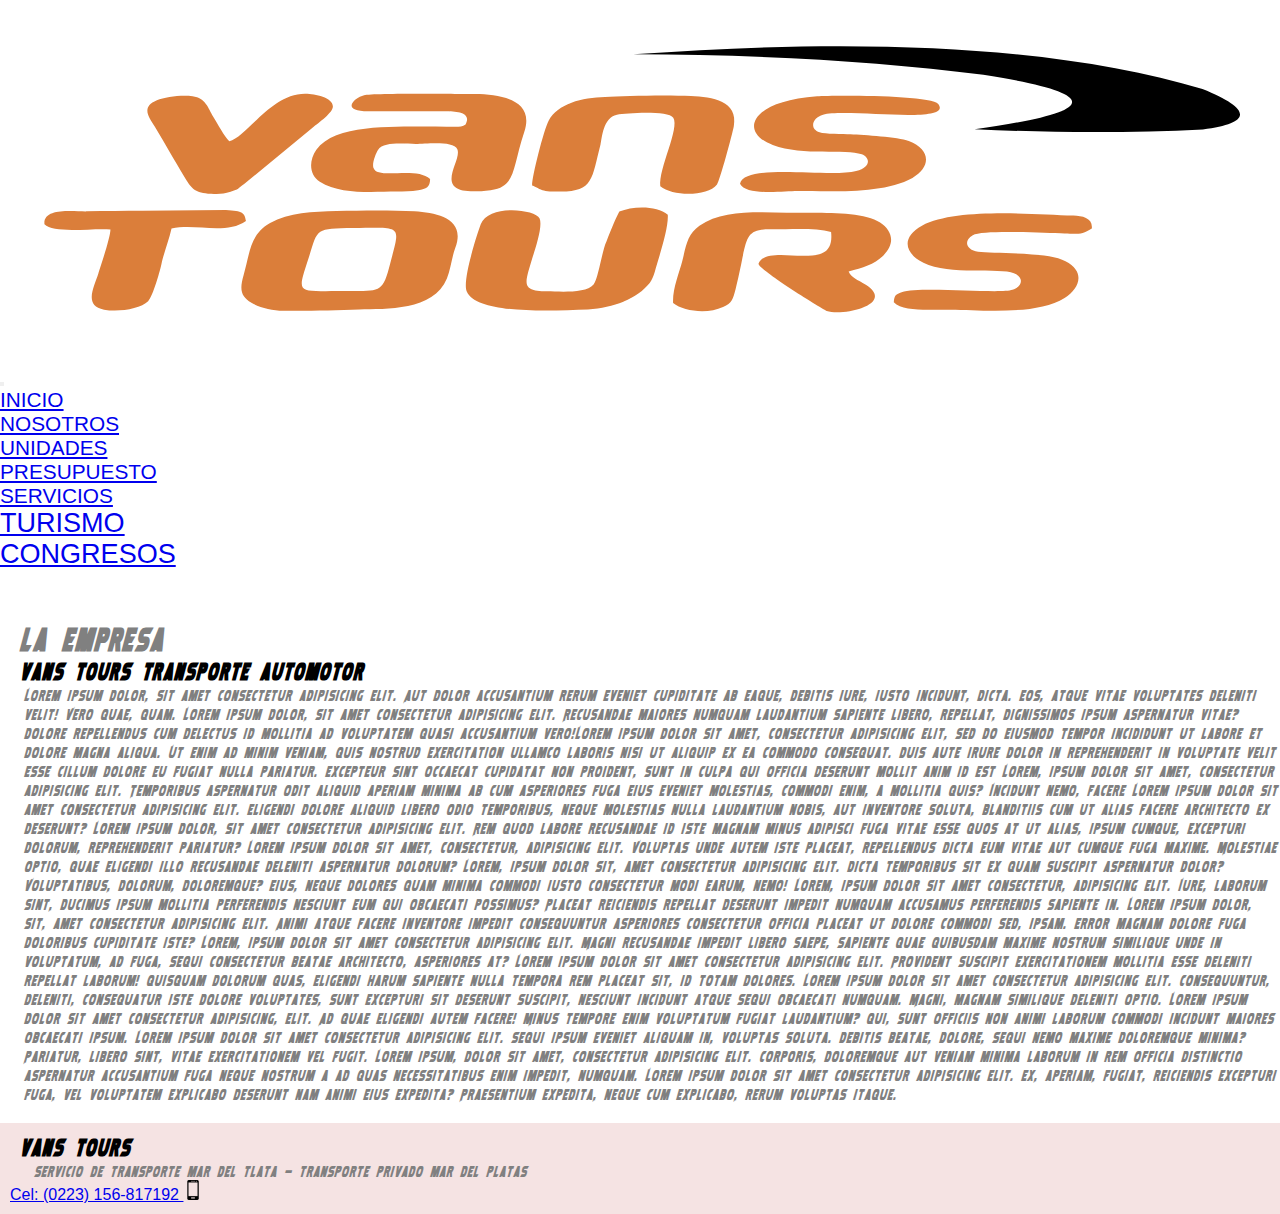
==== nosotros.html @ c0dd28d4 "agregue todos los archivos" ====
<!doctype html>
<html lang="en">

<head>
    <!-- Required meta tags -->
    <meta charset="utf-8">
    <meta name="viewport" content="width=device-width, initial-scale=1">
    <meta name="description" content="pagina de vans tours donde explicamos un poco de nosotros y de como surgio la empresa">
    <meta name="keywords" content="nosotros, empresa, surgio">

    <!-- Bootstrap CSS -->
    <link href="https://cdn.jsdelivr.net/npm/bootstrap@5.0.0/dist/css/bootstrap.min.css" rel="stylesheet"
        integrity="sha384-wEmeIV1mKuiNpC+IOBjI7aAzPcEZeedi5yW5f2yOq55WWLwNGmvvx4Um1vskeMj0" crossorigin="anonymous">
    <link rel="stylesheet" href="css/pruebacss.css">
    <title>Nosotros Vans Tours</title>
</head>

<body>
    <nav class="navbar navbar-expand-lg navbar-light bg-light">
        <div class="container-fluid">
            <a class="navbar-brand" href="index.html">
                <img src="img/vanstour2.svg" alt="" class="w-75">
            </a>
            <div class="navbar__right">
                <button class="navbar-toggler" type="button" data-bs-toggle="collapse"
                    data-bs-target="#navbarSupportedContent" aria-controls="navbarSupportedContent"
                    aria-expanded="false" aria-label="Toggle navigation">
                    <span class="navbar-toggler-icon"></span>
                </button>
                <div class="collapse navbar-collapse" id="navbarSupportedContent">
                    <ul class="navbar-nav me-auto mb-2 mb-lg-0">
                        <li class="nav-item">
                            <a class="nav-link active" aria-current="page" href="index.html">INICIO</a>
                        </li>
                        <li class="nav-item">
                            <a class="nav-link" href="nosotros.html">NOSOTROS</a>
                        </li>
                        <li class="nav-item">
                            <a class="nav-link" href="unidades.html">UNIDADES</a>
                        </li>
                        <li class="nav-item">
                            <a class="nav-link" href="presupuesto.html">PRESUPUESTO</a>
                        </li>
                        <li class="nav-item dropdown">
                            <a class="nav-link dropdown-toggle" href="servicios.html" id="navbarDropdown"
                                role="button" data-bs-toggle="dropdown" aria-expanded="false">
                                SERVICIOS
                            </a>
                            <ul class="dropdown-menu" aria-labelledby="navbarDropdown">
                                <li><a class="dropdown-item" href="servicios.html">TURISMO</a></li>
                                <li><a class="dropdown-item" href="servicios.html">CONGRESOS</a></li>
                </div>
                </ul>
                </li>
                </ul>
            </div>
        </div>
    </nav>
    <h1>la empresa</h1>
    <h2>vans tours transporte automotor</h2>
    <p>Lorem ipsum dolor, sit amet consectetur adipisicing elit. Aut dolor accusantium rerum eveniet cupiditate ab
        eaque, debitis iure, iusto incidunt, dicta. Eos, atque vitae voluptates deleniti velit! Vero quae, quam. Lorem
        ipsum dolor, sit amet consectetur adipisicing elit. Recusandae maiores numquam laudantium sapiente libero,
        repellat, dignissimos ipsum aspernatur vitae? Dolore repellendus cum delectus id mollitia ad voluptatem quasi
        accusantium vero!Lorem ipsum dolor sit amet, consectetur adipisicing elit, sed do eiusmod
        tempor incididunt ut labore et dolore magna aliqua. Ut enim ad minim veniam,
        quis nostrud exercitation ullamco laboris nisi ut aliquip ex ea commodo
        consequat. Duis aute irure dolor in reprehenderit in voluptate velit esse
        cillum dolore eu fugiat nulla pariatur. Excepteur sint occaecat cupidatat non
        proident, sunt in culpa qui officia deserunt mollit anim id est Lorem, ipsum dolor sit amet, consectetur
        adipisicing elit. Temporibus aspernatur odit aliquid aperiam minima ab cum asperiores fuga eius eveniet
        molestias, commodi enim, a mollitia quis? Incidunt nemo, facere Lorem ipsum dolor sit amet consectetur
        adipisicing elit. Eligendi dolore aliquid libero odio temporibus, neque molestias nulla laudantium nobis, aut
        inventore soluta, blanditiis cum ut alias facere architecto ex deserunt? Lorem ipsum dolor, sit amet consectetur
        adipisicing elit. Rem quod labore recusandae id iste magnam minus adipisci fuga vitae esse quos at ut alias,
        ipsum cumque, excepturi dolorum, reprehenderit pariatur? Lorem ipsum dolor sit amet, consectetur, adipisicing
        elit. Voluptas unde autem iste placeat, repellendus dicta eum vitae aut cumque fuga maxime. Molestiae optio,
        quae eligendi illo recusandae deleniti aspernatur dolorum? Lorem, ipsum dolor sit, amet consectetur adipisicing
        elit. Dicta temporibus sit ex quam suscipit aspernatur dolor? Voluptatibus, dolorum, doloremque? Eius, neque
        dolores quam minima commodi iusto consectetur modi earum, nemo! Lorem, ipsum dolor sit amet consectetur,
        adipisicing elit. Iure, laborum sint, ducimus ipsum mollitia perferendis nesciunt eum qui obcaecati possimus?
        Placeat reiciendis repellat deserunt impedit numquam accusamus perferendis sapiente in. Lorem ipsum dolor, sit,
        amet consectetur adipisicing elit. Animi atque facere inventore impedit consequuntur asperiores consectetur
        officia placeat ut dolore commodi sed, ipsam. Error magnam dolore fuga doloribus cupiditate iste? Lorem, ipsum
        dolor sit amet consectetur adipisicing elit. Magni recusandae impedit libero saepe, sapiente quae quibusdam
        maxime nostrum similique unde in voluptatum, ad fuga, sequi consectetur beatae architecto, asperiores at? Lorem
        ipsum dolor sit amet consectetur adipisicing elit. Provident suscipit exercitationem mollitia esse deleniti
        repellat laborum! Quisquam dolorum quas, eligendi harum sapiente nulla tempora rem placeat sit, id totam
        dolores. Lorem ipsum dolor sit amet consectetur adipisicing elit. Consequuntur, deleniti, consequatur iste
        dolore voluptates, sunt excepturi sit deserunt suscipit, nesciunt incidunt atque sequi obcaecati numquam. Magni,
        magnam similique deleniti optio. Lorem ipsum dolor sit amet consectetur adipisicing, elit. Ad quae eligendi
        autem facere! Minus tempore enim voluptatum fugiat laudantium? Qui, sunt officiis non animi laborum commodi
        incidunt maiores obcaecati ipsum. Lorem ipsum dolor sit amet consectetur adipisicing elit. Sequi ipsum eveniet
        aliquam in, voluptas soluta. Debitis beatae, dolore, sequi nemo maxime doloremque minima? Pariatur, libero sint,
        vitae exercitationem vel fugit. Lorem ipsum, dolor sit amet, consectetur adipisicing elit. Corporis, doloremque
        aut veniam minima laborum in rem officia distinctio aspernatur accusantium fuga neque nostrum a ad quas
        necessitatibus enim impedit, numquam. Lorem ipsum dolor sit amet consectetur adipisicing elit. Ex, aperiam,
        fugiat, reiciendis excepturi fuga, vel voluptatem explicabo deserunt nam animi eius expedita? Praesentium
        expedita, neque cum explicabo, rerum voluptas itaque. </p>

    <footer>
        <h4>vans tours</h4>
        <p>servicio de transporte mar del tlata – transporte privado mar del platas</p>
        <!-- <p>Cel: (0223) 156-817192</p>  -->
        <li>
            <a href="tel:+54 9 223 681-7192">Cel: (0223) 156-817192
                <img src="img/cel.png" width="20px" alt=""></a>
        </li>
    </footer>

    <!-- Optional JavaScript; choose one of the two! -->

    <!-- Option 1: Bootstrap Bundle with Popper -->
    <script src="https://cdn.jsdelivr.net/npm/bootstrap@5.0.0/dist/js/bootstrap.bundle.min.js"
        integrity="sha384-p34f1UUtsS3wqzfto5wAAmdvj+osOnFyQFpp4Ua3gs/ZVWx6oOypYoCJhGGScy+8" crossorigin="anonymous">
    </script>

    <!-- Option 2: Separate Popper and Bootstrap JS -->
    <!--
    <script src="https://cdn.jsdelivr.net/npm/@popperjs/core@2.9.2/dist/umd/popper.min.js" integrity="sha384-IQsoLXl5PILFhosVNubq5LC7Qb9DXgDA9i+tQ8Zj3iwWAwPtgFTxbJ8NT4GN1R8p" crossorigin="anonymous"></script>
    <script src="https://cdn.jsdelivr.net/npm/bootstrap@5.0.0/dist/js/bootstrap.min.js" integrity="sha384-lpyLfhYuitXl2zRZ5Bn2fqnhNAKOAaM/0Kr9laMspuaMiZfGmfwRNFh8HlMy49eQ" crossorigin="anonymous"></script>
    -->
</body>

</html>
---- css/pruebacss.css ----
header a img {
  min-width: 20%; }

header nav {
  width: 33%;
  margin-right: 19.2em;
  min-width: 25%; }

main {
  background-color: #5376b8;
  margin-top: 80px; }

main h1 {
  margin-left: 20px 20px; }

@font-face {
  font-family: letra;
  src: url(../Fuente/laserRodItalic.otf); }

h1 {
  font-size: 1em; }

h2 {
  font-size: 2em; }

h3 {
  font-size: 3em; }

h4 {
  font-size: 4em; }

.facebook-icon {
  background-image: url(../img/facebook.svg);
  width: 50;
  height: 50;
  background-size: 100%;
  list-style: none; }

h1 {
  font-family: letra;
  margin-left: 20px;
  margin-top: 50px;
  font-size: 2rem;
  color: grey; }

h2 {
  font-family: letra;
  font-size: 1.5rem;
  margin-left: 20px; }

h3 {
  font-family: letra;
  font-size: 1.5rem;
  margin-left: 10px; }

h4 {
  font-family: letra;
  font-size: 1.5rem;
  margin-left: 10px; }

p {
  font-family: letra;
  font-size: 1rem;
  margin-left: 1.5rem;
  color: grey; }

main img {
  width: 215.7vh;
  width: 100%; }

main {
  padding: 10px;
  display: grid;
  grid-template-columns: 1fr;
  grid-template-rows: repeat(2, auto); }

div img {
  width: 100%; }

table {
  width: 100%; }

main.img__imagenes {
  display: grid;
  grid-template-columns: 1fr;
  grid-template-rows: repeat(6, auto);
  grid-row-gap: 30px;
  margin-top: 30px; }

@media only screen and (min-width: 700px) {
  main.img__imagenes {
    grid-template-columns: repeat(2, 1fr);
    grid-template-rows: repeat(3, auto);
    grid-gap: 10px; } }

@media only screen and (min-width: 1100px) {
  main.img__imagenes {
    grid-template-columns: repeat(3, 1fr);
    grid-template-rows: repeat(3, auto); } }

footer {
  margin: 20px 0 0 0;
  justify-content: space-between;
  align-items: center;
  background-color: #f5e3e3;
  padding: 10px 10px; }

* {
  margin: 0;
  padding: 0;
  box-sizing: border-box;
  font-family: sans-serif; }

body#index {
  background-color: #24282c; }

ul li {
  font-size: 1.3em; }

/* GRID */
/* .grid-container {
    display: grid;
    grid-template-columns: 1fr 1fr 1fr 1fr;
    grid-template-rows: 0.4fr 2.3fr 0.3fr;
    gap: 0px 0px;
    grid-template-areas:
        "header header header header"
        "main main main main"
        "footer footer footer footer";
}

.header {
    grid-area: header;
}

.main {
    grid-area: main;
}

.footer {
    grid-area: footer;
} */
/* ANIMACION BARRA DE NAVEGACION */
/* BackPulse */
@-webkit-keyframes hvr-back-pulse {
  50% {
    background-color: rgba(32, 152, 209, 0.75); } }

@keyframes hvr-back-pulse {
  50% {
    background-color: rgba(32, 152, 209, 0.75); } }

.hvr-back-pulse {
  display: inline-block;
  vertical-align: middle;
  -webkit-transform: perspective(1px) translateZ(0);
  transform: perspective(1px) translateZ(0);
  box-shadow: 0 0 1px rgba(0, 0, 0, 0);
  overflow: hidden;
  -webkit-transition-duration: 0.5s;
  transition-duration: 0.5s;
  -webkit-transition-property: color, background-color;
  transition-property: color, background-color; }

.hvr-back-pulse:hover,
.hvr-back-pulse:focus,
.hvr-back-pulse:active {
  -webkit-animation-name: hvr-back-pulse;
  animation-name: hvr-back-pulse;
  -webkit-animation-duration: 1s;
  animation-duration: 1s;
  -webkit-animation-delay: 0.5s;
  animation-delay: 0.5s;
  -webkit-animation-timing-function: linear;
  animation-timing-function: linear;
  -webkit-animation-iteration-count: infinite;
  animation-iteration-count: infinite;
  background-color: #2098D1;
  background-color: #2098d1;
  color: white; }

/* Ripple In */
@-webkit-keyframes hvr-ripple-in {
  100% {
    top: 0;
    right: 0;
    bottom: 0;
    left: 0;
    opacity: 1; } }

@keyframes hvr-ripple-in {
  100% {
    top: 0;
    right: 0;
    bottom: 0;
    left: 0;
    opacity: 1; } }

.hvr-ripple-in {
  display: inline-block;
  vertical-align: middle;
  -webkit-transform: perspective(1px) translateZ(0);
  transform: perspective(1px) translateZ(0);
  box-shadow: 0 0 1px rgba(0, 0, 0, 0);
  position: relative; }

.hvr-ripple-in:before {
  content: '';
  position: absolute;
  border: #e1e1e1 solid 4px;
  top: -12px;
  right: -12px;
  bottom: -12px;
  left: -12px;
  opacity: 0;
  -webkit-animation-duration: 1s;
  animation-duration: 1s; }

.hvr-ripple-in:hover:before,
.hvr-ripple-in:focus:before,
.hvr-ripple-in:active:before {
  -webkit-animation-name: hvr-ripple-in;
  animation-name: hvr-ripple-in; }

/* Underline From Left */
.hvr-underline-from-left {
  display: inline-block;
  vertical-align: middle;
  -webkit-transform: perspective(1px) translateZ(0);
  transform: perspective(1px) translateZ(0);
  box-shadow: 0 0 1px rgba(0, 0, 0, 0);
  position: relative;
  overflow: hidden; }

.hvr-underline-from-left:before {
  content: "";
  position: absolute;
  z-index: -1;
  left: 0;
  right: 100%;
  bottom: 0;
  background: #e49e07;
  height: 4px;
  -webkit-transition-property: right;
  transition-property: right;
  -webkit-transition-duration: 0.3s;
  transition-duration: 0.3s;
  -webkit-transition-timing-function: ease-out;
  transition-timing-function: ease-out; }

.hvr-underline-from-left:hover:before,
.hvr-underline-from-left:focus:before,
.hvr-underline-from-left:active:before {
  right: 0; }

/* ESTILO MENU CON SUBMENU */
/* header {
    display: flex;
    flex-direction: row;
    justify-content: space-between;
    margin: 10px 0;
    background-color: dimgrey;
    height: 10vh;
}

header img {
    margin-left: 5px;
}

header nav {
    display: flex;
}

ul.ul_padre {
    list-style: none;
    font-size: 0;
    display: flex;
    align-items: center;
}

.ul_padre li {
    display: flex;
    position: relative;
    font-size: 1rem;
    width: 77.6%;
    justify-content: space-between;
    padding: 1rem;
    align-items: center;
    margin-right: 25px;
    border: solid 1px black;
}

.ul_padre li.hover {
    background-color: brown;
    box-shadow: 3px 3px greenyellow;
}

ul {
    list-style: none;
    font-size: 0;
}

li {
    display: inline-block;
    width: 25%;
    position: relative;
    font-size: 14px;
}

ul.ul_padre ul {
    position: absolute;
    display: none;
}

ul ul li.subM {
    display: block;
    padding-top: 5px;
    border: none;
}

ul li:hover ul {
    display: block;
    top: 3.1rem;
} */
/* CONTENIDO PRINCIPAL */
/* responsive */
/* @media only screen and (min-width: 770px){
    main {
        grid-template-columns: repeat(2, 1fr);
        grid-template-rows:  repeat(2, auto);
    }
    
} */
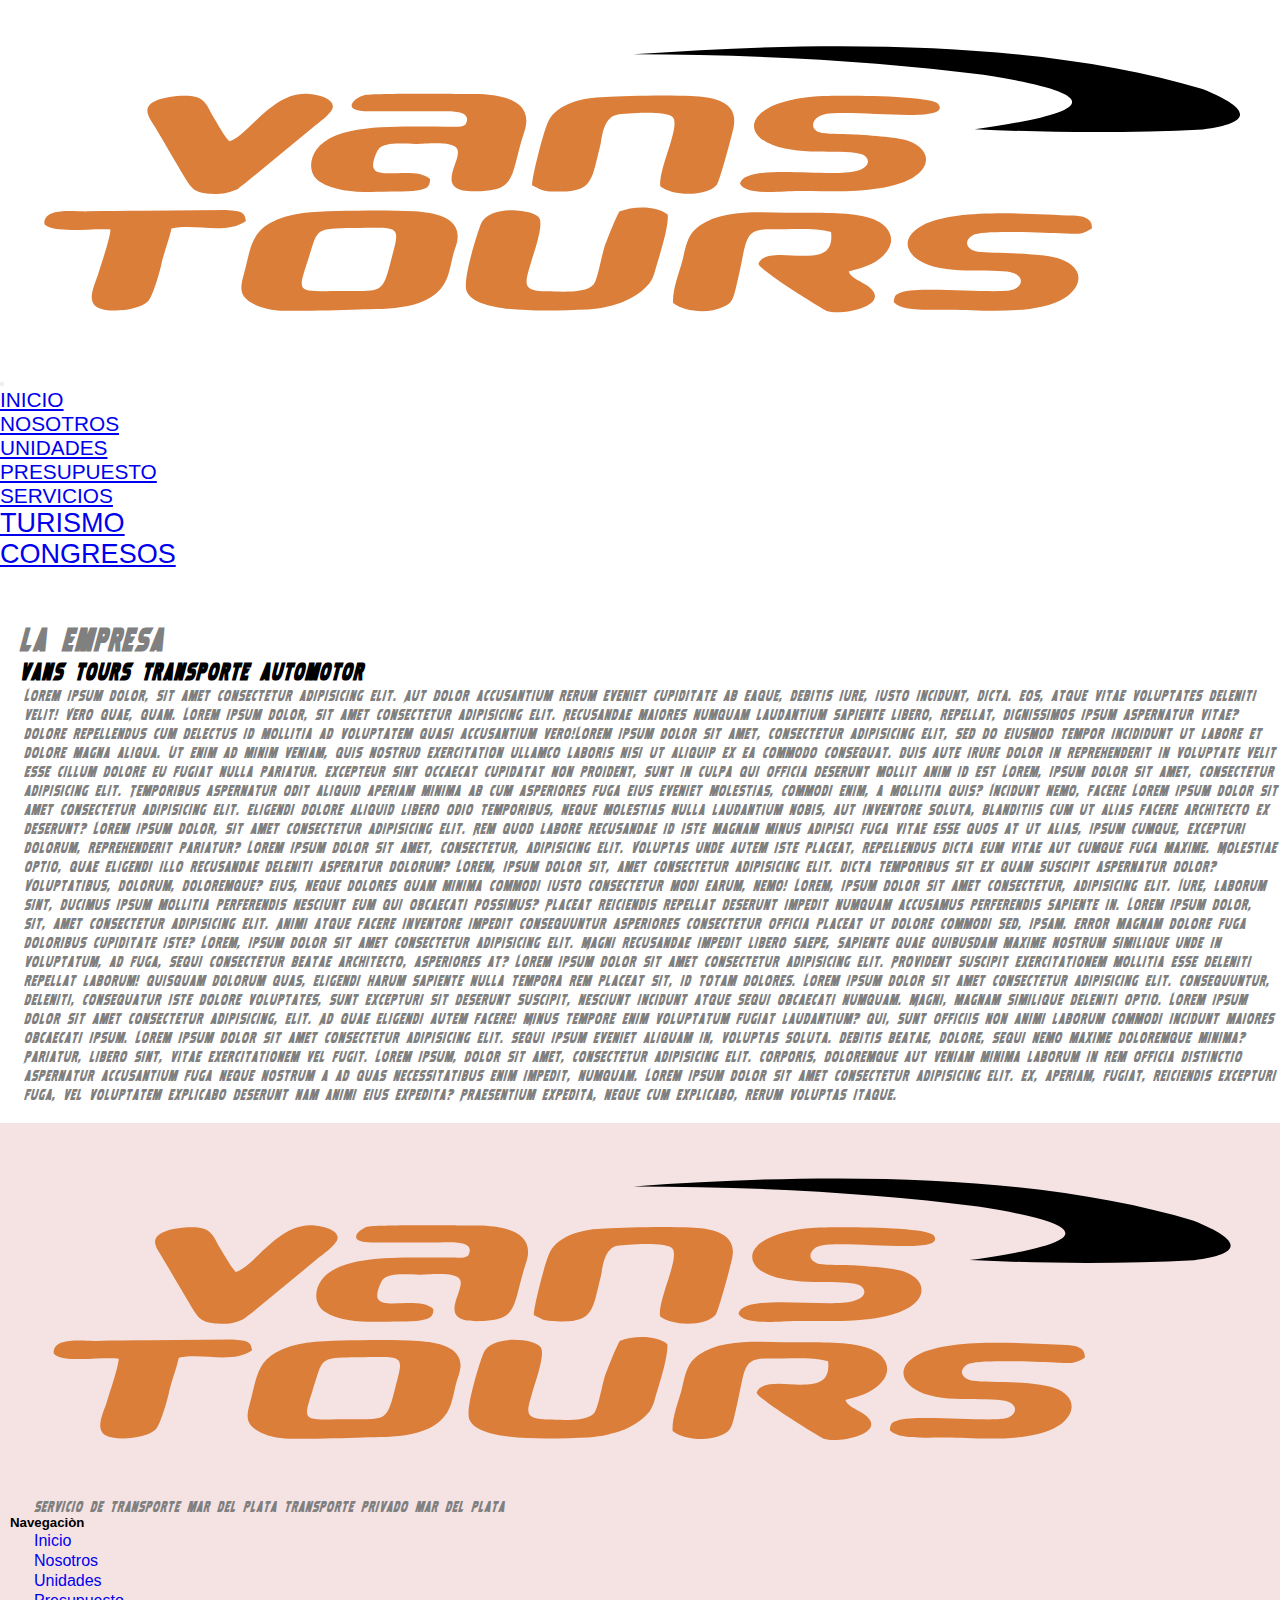
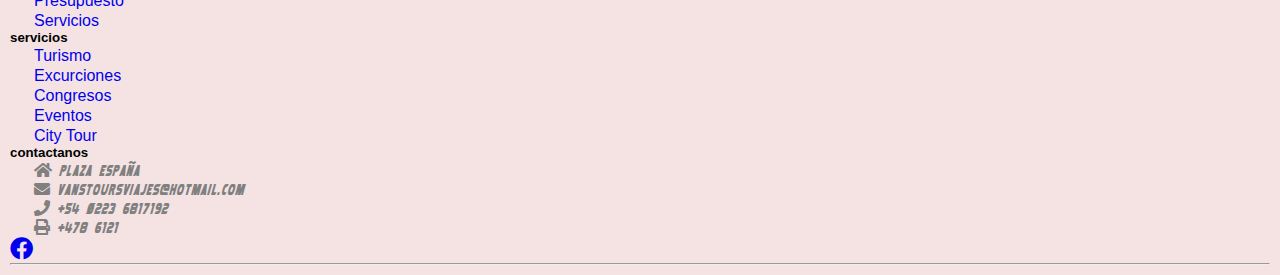
==== commit 289458bb: "Add files via upload" ====
--- a/nosotros.html
+++ b/nosotros.html
@@ -1,125 +1,254 @@
-<!doctype html>
-<html lang="en">
-
-<head>
-    <!-- Required meta tags -->
-    <meta charset="utf-8">
-    <meta name="viewport" content="width=device-width, initial-scale=1">
-    <meta name="description" content="pagina de vans tours donde explicamos un poco de nosotros y de como surgio la empresa">
-    <meta name="keywords" content="nosotros, empresa, surgio">
-
-    <!-- Bootstrap CSS -->
-    <link href="https://cdn.jsdelivr.net/npm/bootstrap@5.0.0/dist/css/bootstrap.min.css" rel="stylesheet"
-        integrity="sha384-wEmeIV1mKuiNpC+IOBjI7aAzPcEZeedi5yW5f2yOq55WWLwNGmvvx4Um1vskeMj0" crossorigin="anonymous">
-    <link rel="stylesheet" href="css/pruebacss.css">
-    <title>Nosotros Vans Tours</title>
-</head>
-
-<body>
-    <nav class="navbar navbar-expand-lg navbar-light bg-light">
-        <div class="container-fluid">
-            <a class="navbar-brand" href="index.html">
-                <img src="img/vanstour2.svg" alt="" class="w-75">
-            </a>
-            <div class="navbar__right">
-                <button class="navbar-toggler" type="button" data-bs-toggle="collapse"
-                    data-bs-target="#navbarSupportedContent" aria-controls="navbarSupportedContent"
-                    aria-expanded="false" aria-label="Toggle navigation">
-                    <span class="navbar-toggler-icon"></span>
-                </button>
-                <div class="collapse navbar-collapse" id="navbarSupportedContent">
-                    <ul class="navbar-nav me-auto mb-2 mb-lg-0">
-                        <li class="nav-item">
-                            <a class="nav-link active" aria-current="page" href="index.html">INICIO</a>
-                        </li>
-                        <li class="nav-item">
-                            <a class="nav-link" href="nosotros.html">NOSOTROS</a>
-                        </li>
-                        <li class="nav-item">
-                            <a class="nav-link" href="unidades.html">UNIDADES</a>
-                        </li>
-                        <li class="nav-item">
-                            <a class="nav-link" href="presupuesto.html">PRESUPUESTO</a>
-                        </li>
-                        <li class="nav-item dropdown">
-                            <a class="nav-link dropdown-toggle" href="servicios.html" id="navbarDropdown"
-                                role="button" data-bs-toggle="dropdown" aria-expanded="false">
-                                SERVICIOS
-                            </a>
-                            <ul class="dropdown-menu" aria-labelledby="navbarDropdown">
-                                <li><a class="dropdown-item" href="servicios.html">TURISMO</a></li>
-                                <li><a class="dropdown-item" href="servicios.html">CONGRESOS</a></li>
-                </div>
-                </ul>
-                </li>
-                </ul>
-            </div>
-        </div>
-    </nav>
-    <h1>la empresa</h1>
-    <h2>vans tours transporte automotor</h2>
-    <p>Lorem ipsum dolor, sit amet consectetur adipisicing elit. Aut dolor accusantium rerum eveniet cupiditate ab
-        eaque, debitis iure, iusto incidunt, dicta. Eos, atque vitae voluptates deleniti velit! Vero quae, quam. Lorem
-        ipsum dolor, sit amet consectetur adipisicing elit. Recusandae maiores numquam laudantium sapiente libero,
-        repellat, dignissimos ipsum aspernatur vitae? Dolore repellendus cum delectus id mollitia ad voluptatem quasi
-        accusantium vero!Lorem ipsum dolor sit amet, consectetur adipisicing elit, sed do eiusmod
-        tempor incididunt ut labore et dolore magna aliqua. Ut enim ad minim veniam,
-        quis nostrud exercitation ullamco laboris nisi ut aliquip ex ea commodo
-        consequat. Duis aute irure dolor in reprehenderit in voluptate velit esse
-        cillum dolore eu fugiat nulla pariatur. Excepteur sint occaecat cupidatat non
-        proident, sunt in culpa qui officia deserunt mollit anim id est Lorem, ipsum dolor sit amet, consectetur
-        adipisicing elit. Temporibus aspernatur odit aliquid aperiam minima ab cum asperiores fuga eius eveniet
-        molestias, commodi enim, a mollitia quis? Incidunt nemo, facere Lorem ipsum dolor sit amet consectetur
-        adipisicing elit. Eligendi dolore aliquid libero odio temporibus, neque molestias nulla laudantium nobis, aut
-        inventore soluta, blanditiis cum ut alias facere architecto ex deserunt? Lorem ipsum dolor, sit amet consectetur
-        adipisicing elit. Rem quod labore recusandae id iste magnam minus adipisci fuga vitae esse quos at ut alias,
-        ipsum cumque, excepturi dolorum, reprehenderit pariatur? Lorem ipsum dolor sit amet, consectetur, adipisicing
-        elit. Voluptas unde autem iste placeat, repellendus dicta eum vitae aut cumque fuga maxime. Molestiae optio,
-        quae eligendi illo recusandae deleniti aspernatur dolorum? Lorem, ipsum dolor sit, amet consectetur adipisicing
-        elit. Dicta temporibus sit ex quam suscipit aspernatur dolor? Voluptatibus, dolorum, doloremque? Eius, neque
-        dolores quam minima commodi iusto consectetur modi earum, nemo! Lorem, ipsum dolor sit amet consectetur,
-        adipisicing elit. Iure, laborum sint, ducimus ipsum mollitia perferendis nesciunt eum qui obcaecati possimus?
-        Placeat reiciendis repellat deserunt impedit numquam accusamus perferendis sapiente in. Lorem ipsum dolor, sit,
-        amet consectetur adipisicing elit. Animi atque facere inventore impedit consequuntur asperiores consectetur
-        officia placeat ut dolore commodi sed, ipsam. Error magnam dolore fuga doloribus cupiditate iste? Lorem, ipsum
-        dolor sit amet consectetur adipisicing elit. Magni recusandae impedit libero saepe, sapiente quae quibusdam
-        maxime nostrum similique unde in voluptatum, ad fuga, sequi consectetur beatae architecto, asperiores at? Lorem
-        ipsum dolor sit amet consectetur adipisicing elit. Provident suscipit exercitationem mollitia esse deleniti
-        repellat laborum! Quisquam dolorum quas, eligendi harum sapiente nulla tempora rem placeat sit, id totam
-        dolores. Lorem ipsum dolor sit amet consectetur adipisicing elit. Consequuntur, deleniti, consequatur iste
-        dolore voluptates, sunt excepturi sit deserunt suscipit, nesciunt incidunt atque sequi obcaecati numquam. Magni,
-        magnam similique deleniti optio. Lorem ipsum dolor sit amet consectetur adipisicing, elit. Ad quae eligendi
-        autem facere! Minus tempore enim voluptatum fugiat laudantium? Qui, sunt officiis non animi laborum commodi
-        incidunt maiores obcaecati ipsum. Lorem ipsum dolor sit amet consectetur adipisicing elit. Sequi ipsum eveniet
-        aliquam in, voluptas soluta. Debitis beatae, dolore, sequi nemo maxime doloremque minima? Pariatur, libero sint,
-        vitae exercitationem vel fugit. Lorem ipsum, dolor sit amet, consectetur adipisicing elit. Corporis, doloremque
-        aut veniam minima laborum in rem officia distinctio aspernatur accusantium fuga neque nostrum a ad quas
-        necessitatibus enim impedit, numquam. Lorem ipsum dolor sit amet consectetur adipisicing elit. Ex, aperiam,
-        fugiat, reiciendis excepturi fuga, vel voluptatem explicabo deserunt nam animi eius expedita? Praesentium
-        expedita, neque cum explicabo, rerum voluptas itaque. </p>
-
-    <footer>
-        <h4>vans tours</h4>
-        <p>servicio de transporte mar del tlata – transporte privado mar del platas</p>
-        <!-- <p>Cel: (0223) 156-817192</p>  -->
-        <li>
-            <a href="tel:+54 9 223 681-7192">Cel: (0223) 156-817192
-                <img src="img/cel.png" width="20px" alt=""></a>
-        </li>
-    </footer>
-
-    <!-- Optional JavaScript; choose one of the two! -->
-
-    <!-- Option 1: Bootstrap Bundle with Popper -->
-    <script src="https://cdn.jsdelivr.net/npm/bootstrap@5.0.0/dist/js/bootstrap.bundle.min.js"
-        integrity="sha384-p34f1UUtsS3wqzfto5wAAmdvj+osOnFyQFpp4Ua3gs/ZVWx6oOypYoCJhGGScy+8" crossorigin="anonymous">
-    </script>
-
-    <!-- Option 2: Separate Popper and Bootstrap JS -->
-    <!--
-    <script src="https://cdn.jsdelivr.net/npm/@popperjs/core@2.9.2/dist/umd/popper.min.js" integrity="sha384-IQsoLXl5PILFhosVNubq5LC7Qb9DXgDA9i+tQ8Zj3iwWAwPtgFTxbJ8NT4GN1R8p" crossorigin="anonymous"></script>
-    <script src="https://cdn.jsdelivr.net/npm/bootstrap@5.0.0/dist/js/bootstrap.min.js" integrity="sha384-lpyLfhYuitXl2zRZ5Bn2fqnhNAKOAaM/0Kr9laMspuaMiZfGmfwRNFh8HlMy49eQ" crossorigin="anonymous"></script>
-    -->
-</body>
-
+<!doctype html>
+<html lang="en">
+
+<head>
+    <!-- Required meta tags -->
+    <meta charset="utf-8">
+    <meta name="viewport" content="width=device-width, initial-scale=1">
+    <meta name="description" content="pagina de vans tours donde explicamos un poco de nosotros y de como surgio la empresa">
+    <meta name="keywords" content="nosotros, empresa, surgio">
+
+    <!-- Bootstrap CSS -->
+    <link href="https://cdn.jsdelivr.net/npm/bootstrap@5.0.0/dist/css/bootstrap.min.css" rel="stylesheet"
+        integrity="sha384-wEmeIV1mKuiNpC+IOBjI7aAzPcEZeedi5yW5f2yOq55WWLwNGmvvx4Um1vskeMj0" crossorigin="anonymous">
+    <link rel="stylesheet" href="css/pruebacss.css">
+    <title>Nosotros Vans Tours</title>
+    <link href="https://cdn.jsdelivr.net/npm/bootstrap@5.0.1/dist/css/bootstrap.min.css" rel="stylesheet" integrity="sha384-+0n0xVW2eSR5OomGNYDnhzAbDsOXxcvSN1TPprVMTNDbiYZCxYbOOl7+AMvyTG2x" crossorigin="anonymous">
+    <link rel="stylesheet" type="text/css" href="https://cdnjs.cloudflare.com/ajax/libs/font-awesome/5.15.3/css/all.min.css">
+</head>
+
+<body>
+    <nav class="navbar navbar-expand-lg navbar-light bg-light">
+        <div class="container-fluid">
+            <a class="navbar-brand" href="index.html">
+                <img src="img/vanstour2.svg" alt="" class="w-75">
+            </a>
+            <div class="navbar__right">
+                <button class="navbar-toggler" type="button" data-bs-toggle="collapse"
+                    data-bs-target="#navbarSupportedContent" aria-controls="navbarSupportedContent"
+                    aria-expanded="false" aria-label="Toggle navigation">
+                    <span class="navbar-toggler-icon"></span>
+                </button>
+                <div class="collapse navbar-collapse" id="navbarSupportedContent">
+                    <ul class="navbar-nav me-auto mb-2 mb-lg-0">
+                        <li class="nav-item">
+                            <a class="nav-link active" aria-current="page" href="index.html">INICIO</a>
+                        </li>
+                        <li class="nav-item">
+                            <a class="nav-link" href="nosotros.html">NOSOTROS</a>
+                        </li>
+                        <li class="nav-item">
+                            <a class="nav-link" href="unidades.html">UNIDADES</a>
+                        </li>
+                        <li class="nav-item">
+                            <a class="nav-link" href="presupuesto.html">PRESUPUESTO</a>
+                        </li>
+                        <li class="nav-item dropdown">
+                            <a class="nav-link dropdown-toggle" href="servicios.html" id="navbarDropdown"
+                                role="button" data-bs-toggle="dropdown" aria-expanded="false">
+                                SERVICIOS
+                            </a>
+                            <ul class="dropdown-menu" aria-labelledby="navbarDropdown">
+                                <li><a class="dropdown-item" href="servicios.html">TURISMO</a></li>
+                                <li><a class="dropdown-item" href="servicios.html">CONGRESOS</a></li>
+                </div>
+                </ul>
+                </li>
+                </ul>
+            </div>
+        </div>
+    </nav>
+    <h1>la empresa</h1>
+    <h2>vans tours transporte automotor</h2>
+    <p>Lorem ipsum dolor, sit amet consectetur adipisicing elit. Aut dolor accusantium rerum eveniet cupiditate ab
+        eaque, debitis iure, iusto incidunt, dicta. Eos, atque vitae voluptates deleniti velit! Vero quae, quam. Lorem
+        ipsum dolor, sit amet consectetur adipisicing elit. Recusandae maiores numquam laudantium sapiente libero,
+        repellat, dignissimos ipsum aspernatur vitae? Dolore repellendus cum delectus id mollitia ad voluptatem quasi
+        accusantium vero!Lorem ipsum dolor sit amet, consectetur adipisicing elit, sed do eiusmod
+        tempor incididunt ut labore et dolore magna aliqua. Ut enim ad minim veniam,
+        quis nostrud exercitation ullamco laboris nisi ut aliquip ex ea commodo
+        consequat. Duis aute irure dolor in reprehenderit in voluptate velit esse
+        cillum dolore eu fugiat nulla pariatur. Excepteur sint occaecat cupidatat non
+        proident, sunt in culpa qui officia deserunt mollit anim id est Lorem, ipsum dolor sit amet, consectetur
+        adipisicing elit. Temporibus aspernatur odit aliquid aperiam minima ab cum asperiores fuga eius eveniet
+        molestias, commodi enim, a mollitia quis? Incidunt nemo, facere Lorem ipsum dolor sit amet consectetur
+        adipisicing elit. Eligendi dolore aliquid libero odio temporibus, neque molestias nulla laudantium nobis, aut
+        inventore soluta, blanditiis cum ut alias facere architecto ex deserunt? Lorem ipsum dolor, sit amet consectetur
+        adipisicing elit. Rem quod labore recusandae id iste magnam minus adipisci fuga vitae esse quos at ut alias,
+        ipsum cumque, excepturi dolorum, reprehenderit pariatur? Lorem ipsum dolor sit amet, consectetur, adipisicing
+        elit. Voluptas unde autem iste placeat, repellendus dicta eum vitae aut cumque fuga maxime. Molestiae optio,
+        quae eligendi illo recusandae deleniti asperatur dolorum? Lorem, ipsum dolor sit, amet consectetur adipisicing
+        elit. Dicta temporibus sit ex quam suscipit aspernatur dolor? Voluptatibus, dolorum, doloremque? Eius, neque
+        dolores quam minima commodi iusto consectetur modi earum, nemo! Lorem, ipsum dolor sit amet consectetur,
+        adipisicing elit. Iure, laborum sint, ducimus ipsum mollitia perferendis nesciunt eum qui obcaecati possimus?
+        Placeat reiciendis repellat deserunt impedit numquam accusamus perferendis sapiente in. Lorem ipsum dolor, sit,
+        amet consectetur adipisicing elit. Animi atque facere inventore impedit consequuntur asperiores consectetur
+        officia placeat ut dolore commodi sed, ipsam. Error magnam dolore fuga doloribus cupiditate iste? Lorem, ipsum
+        dolor sit amet consectetur adipisicing elit. Magni recusandae impedit libero saepe, sapiente quae quibusdam
+        maxime nostrum similique unde in voluptatum, ad fuga, sequi consectetur beatae architecto, asperiores at? Lorem
+        ipsum dolor sit amet consectetur adipisicing elit. Provident suscipit exercitationem mollitia esse deleniti
+        repellat laborum! Quisquam dolorum quas, eligendi harum sapiente nulla tempora rem placeat sit, id totam
+        dolores. Lorem ipsum dolor sit amet consectetur adipisicing elit. Consequuntur, deleniti, consequatur iste
+        dolore voluptates, sunt excepturi sit deserunt suscipit, nesciunt incidunt atque sequi obcaecati numquam. Magni,
+        magnam similique deleniti optio. Lorem ipsum dolor sit amet consectetur adipisicing, elit. Ad quae eligendi
+        autem facere! Minus tempore enim voluptatum fugiat laudantium? Qui, sunt officiis non animi laborum commodi
+        incidunt maiores obcaecati ipsum. Lorem ipsum dolor sit amet consectetur adipisicing elit. Sequi ipsum eveniet
+        aliquam in, voluptas soluta. Debitis beatae, dolore, sequi nemo maxime doloremque minima? Pariatur, libero sint,
+        vitae exercitationem vel fugit. Lorem ipsum, dolor sit amet, consectetur adipisicing elit. Corporis, doloremque
+        aut veniam minima laborum in rem officia distinctio aspernatur accusantium fuga neque nostrum a ad quas
+        necessitatibus enim impedit, numquam. Lorem ipsum dolor sit amet consectetur adipisicing elit. Ex, aperiam,
+        fugiat, reiciendis excepturi fuga, vel voluptatem explicabo deserunt nam animi eius expedita? Praesentium
+        expedita, neque cum explicabo, rerum voluptas itaque. </p>
+
+        <footer class="bg-dark text-white pt-5 pb-4">
+
+            <div class="container text-lg-start text-md-left">
+    
+                <div class="row text-start text-md-left">
+    
+                    <div class="col-md-3 col-lg-3 col-xl-3 mx-auto mt-3">
+                        <h5 class="text-uppercase mb-4 font-weight-bold text-warning"><img src="img/vanstour2.svg" alt=""></h5>
+                        <p>servicio de transporte mar del plata  transporte privado mar del plata</p>
+    
+                    </div>
+    
+                    <div class="col-md-2 col-lg-2 col-xl-2 mx-auto mt-3">
+                        <h5 class="text-uppercase mb-4 font-weight-bold text-warning">Navegaciòn</h5>
+                        <p>
+                            <a href="index.html" class="text-white" style="text-decoration: none;">Inicio</a>
+                        </p>
+    
+                        <p>
+                            <a href="#" class="text-white" style="text-decoration: none;">Nosotros</a>
+                        </p>
+    
+                        <p>
+                            <a href="unidades.html" class="text-white" style="text-decoration: none;">Unidades</a>
+                        </p>
+    
+                        <p>
+                            <a href="presupuesto.html" class="text-white" style="text-decoration: none;">Presupuesto</a>
+                        </p>
+
+                        <p>
+                            <a href="servicios.html" class="text-white" style="text-decoration: none;">Servicios</a>
+                        </p>
+                  
+                    </div>
+    
+                    <div class="col-md-3 col-lg-2 col-xl-2 mx-auto mt-3">
+                        <h5 class="text-uppercase mb-4 font-weight-bold text-warning">servicios</h5>
+                        <p>
+                            <a href="servicios.html" class="text-white" style="text-decoration: none;">Turismo</a>
+                        </p>
+    
+                        <p>
+                            <a href="servicios.html" class="text-white" style="text-decoration: none;">Excurciones</a>
+                        </p>
+    
+                        <p>
+                            <a href="servicios.html" class="text-white" style="text-decoration: none;">Congresos</a>
+                        </p>
+    
+                        <p>
+                            <a href="servicios.html" class="text-white" style="text-decoration: none;">Eventos</a>
+                        </p>
+    
+                        <p>
+                            <a href="servicios.html" class="text-white" style="text-decoration: none;">City Tour</a>
+                        </p>
+    
+                    </div>
+    
+                    <div class="col-md-4 col-lg-3 col-xl-3 mx-auto mt-3">
+                        <h5 class="text-uppercase mb-4 font-weight-bold text-warning">contactanos</h5>
+                        <p>
+                            <i class="fas fa-home mr-3"></i>    plaza españa
+                        </p>
+    
+                        <p>
+                            <i class="fas fa-envelope mr-3"></i>    vanstoursviajes@hotmail.com
+                        </p>
+    
+                        <p>
+                            <i class="fas fa-phone mr-3"></i>   +54 0223 6817192
+                        </p>
+    
+                        <p>
+                            <i class="fas fa-print mr-3"></i>   +478 6121
+                        </p>
+
+                        <ul class="list-unstyled list-inline">
+                            <li class="list-inline-item">
+                                <a href="https://www.facebook.com/Vans-Tours-Excursiones-823188237700990/" class="btn-floating bnt-sm text-white" style="font-size: 23px;"><i class="fab fa-facebook"></i></a>
+                            </li>
+    
+                        </ul>
+    
+    
+                    </div>
+    
+                </div>
+    
+                <hr class="mb-4">
+    
+                <!-- <div class="row align-items-center">
+    
+                    <div class="col-md-7 col-lg-8">
+                        <p>Copyright 2020 all rights reserved by:
+                            <a href="#" style="text-decoration: none;">
+                            <strong class="text-warning">the providers</strong></a>
+                        </p>
+    
+                    </div>
+    
+                    <div class="col-md-5 col-lg-4"> 
+                        <div class="text-center text-md-right">
+    
+                            <ul class="list-unstyled list-inline">
+                                <li class="list-inline-item">
+                                    <a href="#" class="btn-floating bnt-sm text-white" style="font-size: 23px;"><i class="fab fa-facebook"></i></a>
+                                </li>
+    
+                                <li class="list-inline-item">
+                                    <a href="#" class="btn-floating bnt-sm text-white" style="font-size: 23px;"><i class="fab fa-twitter"></i></a>
+                                </li>
+    
+                                <li class="list-inline-item">
+                                    <a href="#" class="btn-floating bnt-sm text-white" style="font-size: 23px;"><i class="fab fa-google-plus"></i></a>
+                                </li>
+    
+                                <li class="list-inline-item">
+                                    <a href="#" class="btn-floating bnt-sm text-white" style="font-size: 23px;"><i class="fab fa-linkedin-in"></i></a>
+                                </li>
+    
+                                <li class="list-inline-item">
+                                    <a href="#" class="btn-floating bnt-sm text-white" style="font-size: 23px;"><i class="fab fa-youtube"></i></a>
+                                </li>
+                            </ul>
+    
+                        </div>
+    
+                    </div>
+     -->
+                </div>
+    
+            </div>
+    
+        </footer>
+
+    <!-- Optional JavaScript; choose one of the two! -->
+
+    <!-- Option 1: Bootstrap Bundle with Popper -->
+    <script src="https://cdn.jsdelivr.net/npm/bootstrap@5.0.0/dist/js/bootstrap.bundle.min.js"
+        integrity="sha384-p34f1UUtsS3wqzfto5wAAmdvj+osOnFyQFpp4Ua3gs/ZVWx6oOypYoCJhGGScy+8" crossorigin="anonymous">
+    </script>
+
+    <!-- Option 2: Separate Popper and Bootstrap JS -->
+    <!--
+    <script src="https://cdn.jsdelivr.net/npm/@popperjs/core@2.9.2/dist/umd/popper.min.js" integrity="sha384-IQsoLXl5PILFhosVNubq5LC7Qb9DXgDA9i+tQ8Zj3iwWAwPtgFTxbJ8NT4GN1R8p" crossorigin="anonymous"></script>
+    <script src="https://cdn.jsdelivr.net/npm/bootstrap@5.0.0/dist/js/bootstrap.min.js" integrity="sha384-lpyLfhYuitXl2zRZ5Bn2fqnhNAKOAaM/0Kr9laMspuaMiZfGmfwRNFh8HlMy49eQ" crossorigin="anonymous"></script>
+    -->
+</body>
+
 </html>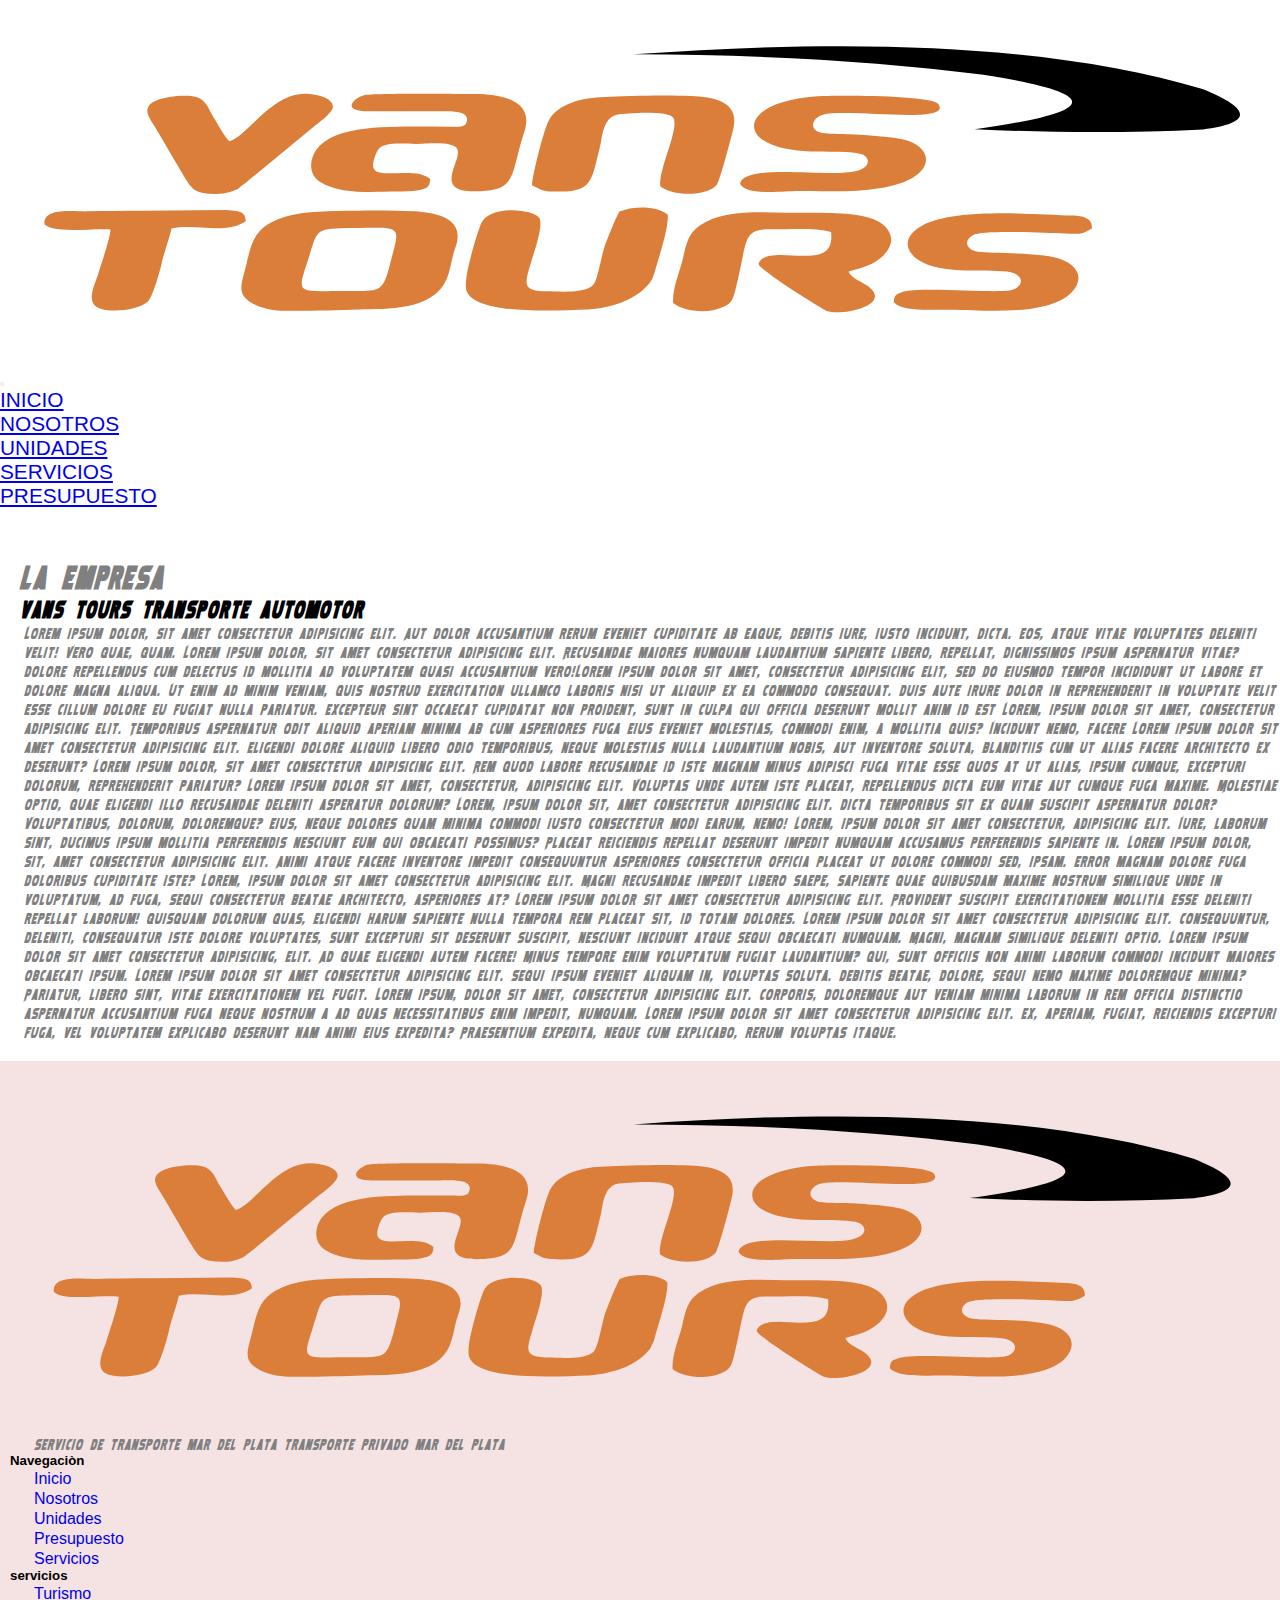
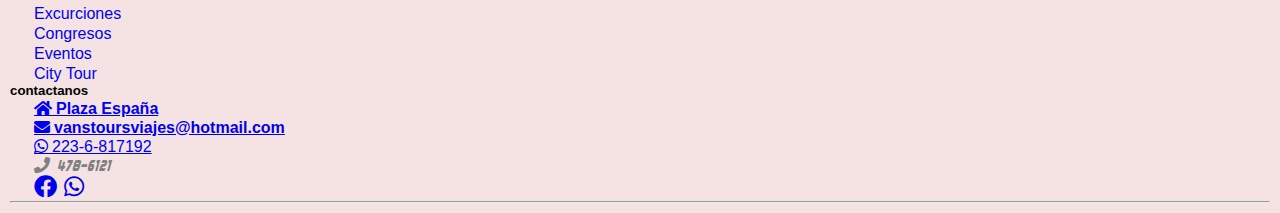
==== commit 857bade1: "Add files via upload" ====
--- a/nosotros.html
+++ b/nosotros.html
@@ -41,16 +41,11 @@
                             <a class="nav-link" href="unidades.html">UNIDADES</a>
                         </li>
                         <li class="nav-item">
+                            <a class="nav-link" href="servicios.html">SERVICIOS</a>
+                        </li>
+                        <li class="nav-item">
                             <a class="nav-link" href="presupuesto.html">PRESUPUESTO</a>
                         </li>
-                        <li class="nav-item dropdown">
-                            <a class="nav-link dropdown-toggle" href="servicios.html" id="navbarDropdown"
-                                role="button" data-bs-toggle="dropdown" aria-expanded="false">
-                                SERVICIOS
-                            </a>
-                            <ul class="dropdown-menu" aria-labelledby="navbarDropdown">
-                                <li><a class="dropdown-item" href="servicios.html">TURISMO</a></li>
-                                <li><a class="dropdown-item" href="servicios.html">CONGRESOS</a></li>
                 </div>
                 </ul>
                 </li>
@@ -163,27 +158,25 @@
                     <div class="col-md-4 col-lg-3 col-xl-3 mx-auto mt-3">
                         <h5 class="text-uppercase mb-4 font-weight-bold text-warning">contactanos</h5>
                         <p>
-                            <i class="fas fa-home mr-3"></i>    plaza españa
-                        </p>
-    
-                        <p>
-                            <i class="fas fa-envelope mr-3"></i>    vanstoursviajes@hotmail.com
-                        </p>
-    
-                        <p>
-                            <i class="fas fa-phone mr-3"></i>   +54 0223 6817192
-                        </p>
-    
-                        <p>
-                            <i class="fas fa-print mr-3"></i>   +478 6121
-                        </p>
-
-                        <ul class="list-unstyled list-inline">
-                            <li class="list-inline-item">
-                                <a href="https://www.facebook.com/Vans-Tours-Excursiones-823188237700990/" class="btn-floating bnt-sm text-white" style="font-size: 23px;"><i class="fab fa-facebook"></i></a>
-                            </li>
-    
-                        </ul>
+                            <a href="https://goo.gl/maps/NTR9jcqTFmt1GHa76" i class="fas fa-home mr-3"> <font-color"text-white"> Plaza España</font-color></a> 
+                        </p>
+    
+                        <p>
+                           <a href="mailto:vanstoursviajes@hotmail.com" i class="fas fa-envelope mr-3"> <font-color"text-white"> vanstoursviajes@hotmail.com  </font-color></a>  
+                        </p>
+    
+                        <p>
+                            <a href="https://api.whatsapp.com/send?phone=542236817192" i class="fab fa-whatsapp mr-3"> <font-color"text-white"> 223-6-817192  </font-color></a>
+                        </p>
+    
+                        <p>
+                            <i class="fas fa-phone mr-3"></i>   478-6121
+                        </p>
+    
+                        <p>
+                            <a href="https://www.facebook.com/Vans-Tours-Excursiones-823188237700990/" class="btn-floating bnt-sm text-white" style="font-size: 23px;"><i class="fab fa-facebook"></i></a>
+                            <a href="https://api.whatsapp.com/send?phone=542236817192" class="btn-floating bnt-sm text-white" style="font-size: 23px;"><i class="fab fa-whatsapp"></i></a>
+                        </p>
     
     
                     </div>
--- a/css/pruebacss.css
+++ b/css/pruebacss.css
@@ -118,27 +118,27 @@
   font-size: 1.3em; }
 
 /* GRID */
-/* .grid-container {
-    display: grid;
-    grid-template-columns: 1fr 1fr 1fr 1fr;
-    grid-template-rows: 0.4fr 2.3fr 0.3fr;
-    gap: 0px 0px;
-    grid-template-areas:
-        "header header header header"
-        "main main main main"
-        "footer footer footer footer";
-}
-
-.header {
-    grid-area: header;
-}
-
-.main {
-    grid-area: main;
-}
-
-.footer {
-    grid-area: footer;
+/* .grid-container {
+    display: grid;
+    grid-template-columns: 1fr 1fr 1fr 1fr;
+    grid-template-rows: 0.4fr 2.3fr 0.3fr;
+    gap: 0px 0px;
+    grid-template-areas:
+        "header header header header"
+        "main main main main"
+        "footer footer footer footer";
+}
+
+.header {
+    grid-area: header;
+}
+
+.main {
+    grid-area: main;
+}
+
+.footer {
+    grid-area: footer;
 } */
 /* ANIMACION BARRA DE NAVEGACION */
 /* BackPulse */
@@ -254,80 +254,80 @@
   right: 0; }
 
 /* ESTILO MENU CON SUBMENU */
-/* header {
-    display: flex;
-    flex-direction: row;
-    justify-content: space-between;
-    margin: 10px 0;
-    background-color: dimgrey;
-    height: 10vh;
-}
-
-header img {
-    margin-left: 5px;
-}
-
-header nav {
-    display: flex;
-}
-
-ul.ul_padre {
-    list-style: none;
-    font-size: 0;
-    display: flex;
-    align-items: center;
-}
-
-.ul_padre li {
-    display: flex;
-    position: relative;
-    font-size: 1rem;
-    width: 77.6%;
-    justify-content: space-between;
-    padding: 1rem;
-    align-items: center;
-    margin-right: 25px;
-    border: solid 1px black;
-}
-
-.ul_padre li.hover {
-    background-color: brown;
-    box-shadow: 3px 3px greenyellow;
-}
-
-ul {
-    list-style: none;
-    font-size: 0;
-}
-
-li {
-    display: inline-block;
-    width: 25%;
-    position: relative;
-    font-size: 14px;
-}
-
-ul.ul_padre ul {
-    position: absolute;
-    display: none;
-}
-
-ul ul li.subM {
-    display: block;
-    padding-top: 5px;
-    border: none;
-}
-
-ul li:hover ul {
-    display: block;
-    top: 3.1rem;
+/* header {
+    display: flex;
+    flex-direction: row;
+    justify-content: space-between;
+    margin: 10px 0;
+    background-color: dimgrey;
+    height: 10vh;
+}
+
+header img {
+    margin-left: 5px;
+}
+
+header nav {
+    display: flex;
+}
+
+ul.ul_padre {
+    list-style: none;
+    font-size: 0;
+    display: flex;
+    align-items: center;
+}
+
+.ul_padre li {
+    display: flex;
+    position: relative;
+    font-size: 1rem;
+    width: 77.6%;
+    justify-content: space-between;
+    padding: 1rem;
+    align-items: center;
+    margin-right: 25px;
+    border: solid 1px black;
+}
+
+.ul_padre li.hover {
+    background-color: brown;
+    box-shadow: 3px 3px greenyellow;
+}
+
+ul {
+    list-style: none;
+    font-size: 0;
+}
+
+li {
+    display: inline-block;
+    width: 25%;
+    position: relative;
+    font-size: 14px;
+}
+
+ul.ul_padre ul {
+    position: absolute;
+    display: none;
+}
+
+ul ul li.subM {
+    display: block;
+    padding-top: 5px;
+    border: none;
+}
+
+ul li:hover ul {
+    display: block;
+    top: 3.1rem;
 } */
 /* CONTENIDO PRINCIPAL */
 /* responsive */
-/* @media only screen and (min-width: 770px){
-    main {
-        grid-template-columns: repeat(2, 1fr);
-        grid-template-rows:  repeat(2, auto);
-    }
-    
+/* @media only screen and (min-width: 770px){
+    main {
+        grid-template-columns: repeat(2, 1fr);
+        grid-template-rows:  repeat(2, auto);
+    }
+    
 } */
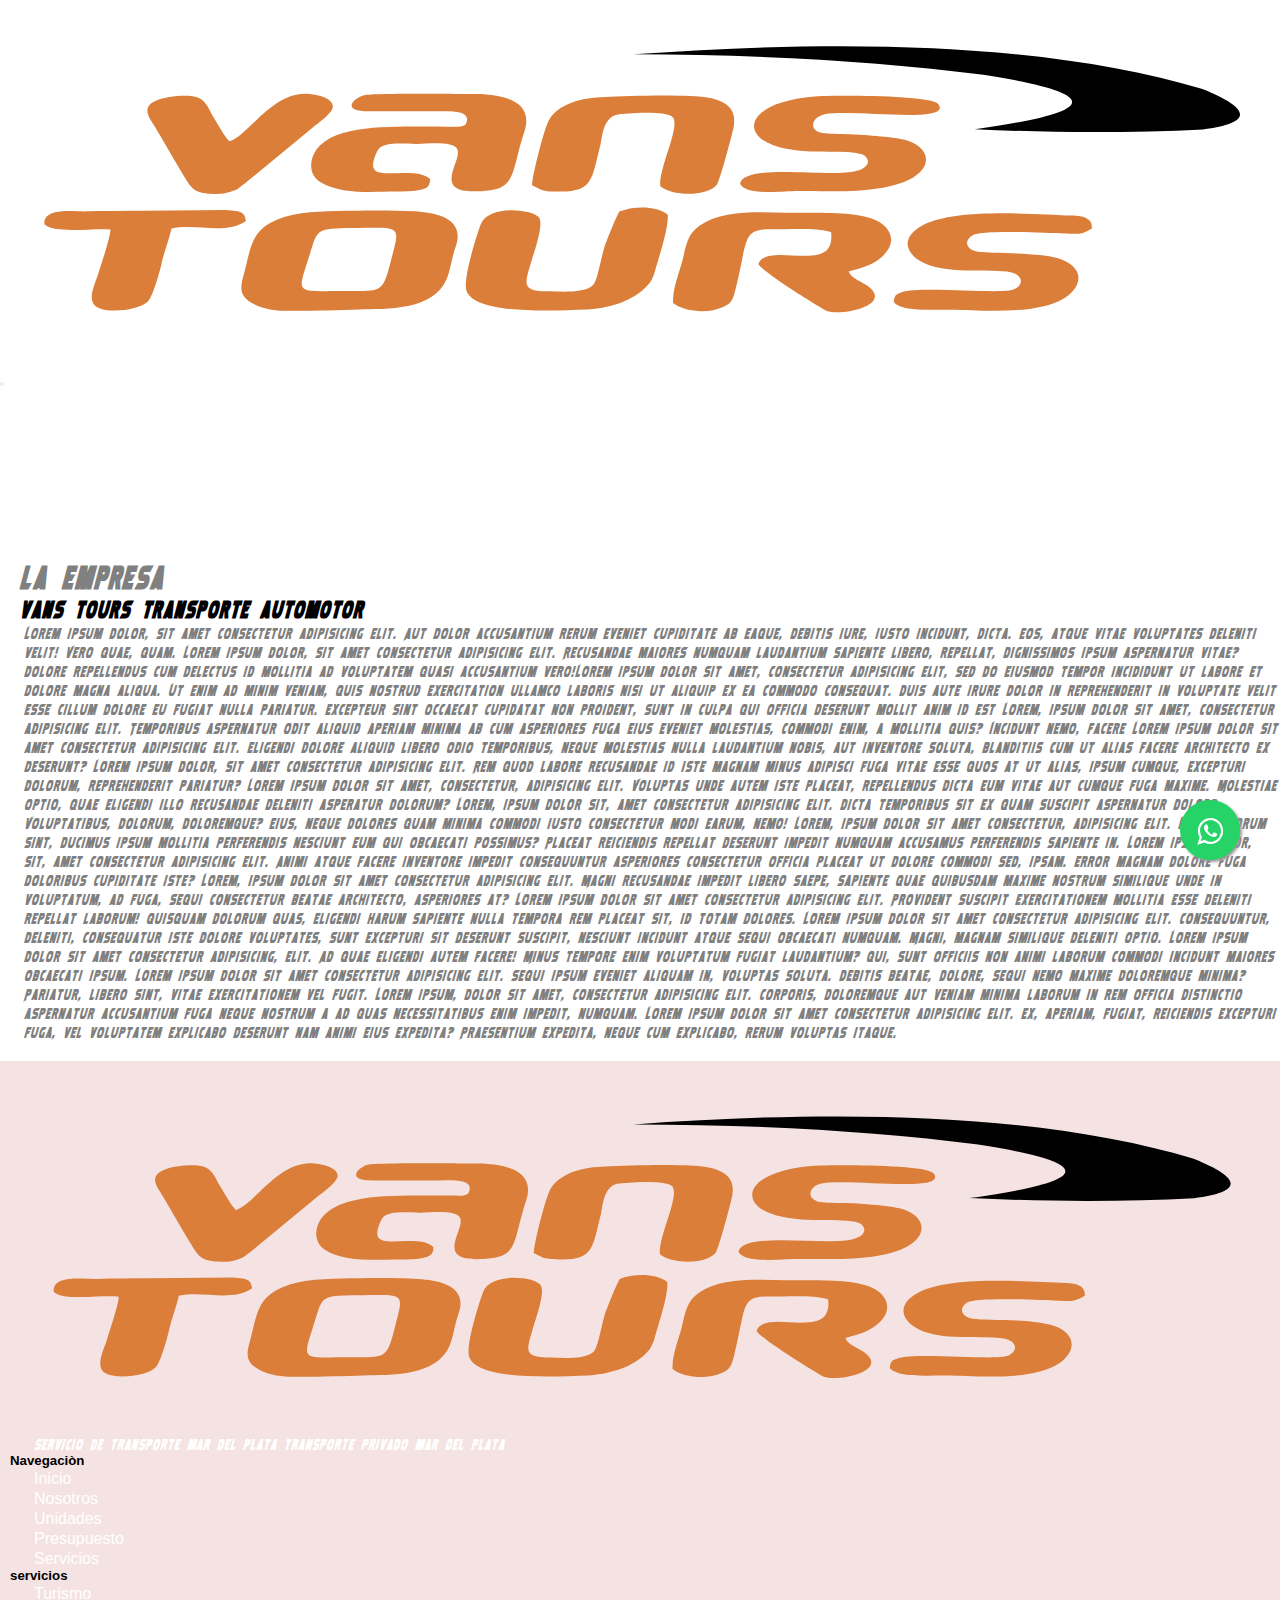
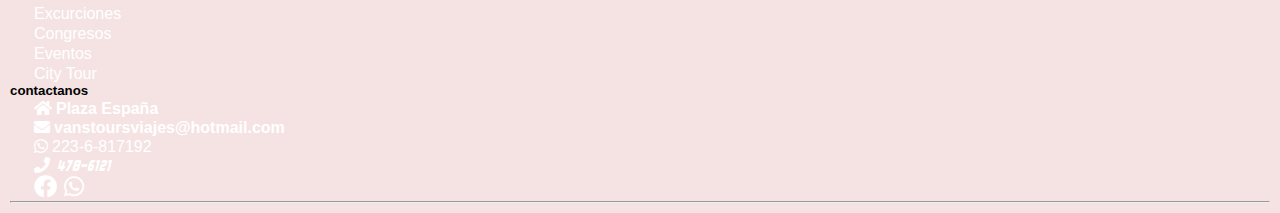
==== commit f11c0c54: "Add files via upload" ====
--- a/nosotros.html
+++ b/nosotros.html
@@ -95,6 +95,11 @@
         fugiat, reiciendis excepturi fuga, vel voluptatem explicabo deserunt nam animi eius expedita? Praesentium
         expedita, neque cum explicabo, rerum voluptas itaque. </p>
 
+        <link rel="stylesheet" href="https://maxcdn.bootstrapcdn.com/font-awesome/4.5.0/css/font-awesome.min.css">
+    <a href="https://api.whatsapp.com/send?phone=542236817192&text=Hola%20Vans%20Tours,%20me%20gustaria%20hacer%20una%20colsulta" class="float" target="_blank">
+    <i class="fa fa-whatsapp my-float"></i>
+    </a>
+
         <footer class="bg-dark text-white pt-5 pb-4">
 
             <div class="container text-lg-start text-md-left">
--- a/css/pruebacss.css
+++ b/css/pruebacss.css
@@ -104,6 +104,22 @@
   align-items: center;
   background-color: #f5e3e3;
   padding: 10px 10px; }
+
+footer p {
+  color: white; }
+
+a:link {
+  color: white;
+  text-decoration: none; }
+
+a:visited {
+  color: white; }
+
+a:active {
+  color: orange !important; }
+
+a:hover {
+  color: orange !important; }
 
 * {
   margin: 0;
@@ -331,3 +347,24 @@
     }
     
 } */
+.float {
+  position: fixed;
+  width: 60px;
+  height: 60px;
+  bottom: 40px;
+  right: 40px;
+  background-color: #25d366;
+  color: #FFF;
+  border-radius: 50px;
+  text-align: center;
+  font-size: 30px;
+  box-shadow: 2px 2px 3px #999;
+  z-index: 100; }
+
+.float:hover {
+  text-decoration: none;
+  color: #25d366;
+  background-color: #fff; }
+
+.my-float {
+  margin-top: 16px; }
